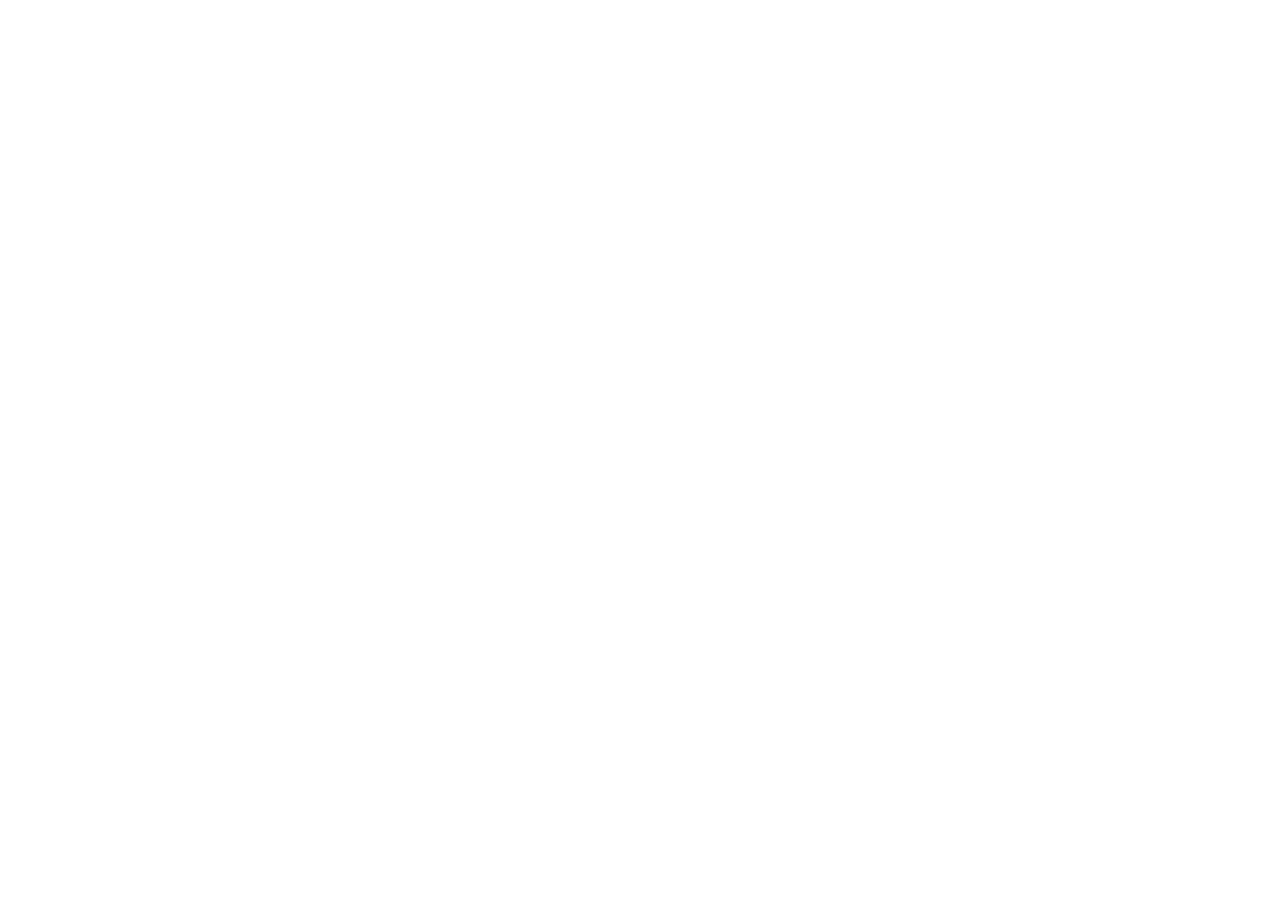
==== index8.html @ 73bbf65d "creando estructura" ====
<!DOCTYPE html>
<html lang="en">
<head>
    <meta charset="UTF-8">
    <meta name="viewport" content="width=device-width, initial-scale=1.0">
    <title>Document</title>
</head>
<body>
    
</body>
</html>
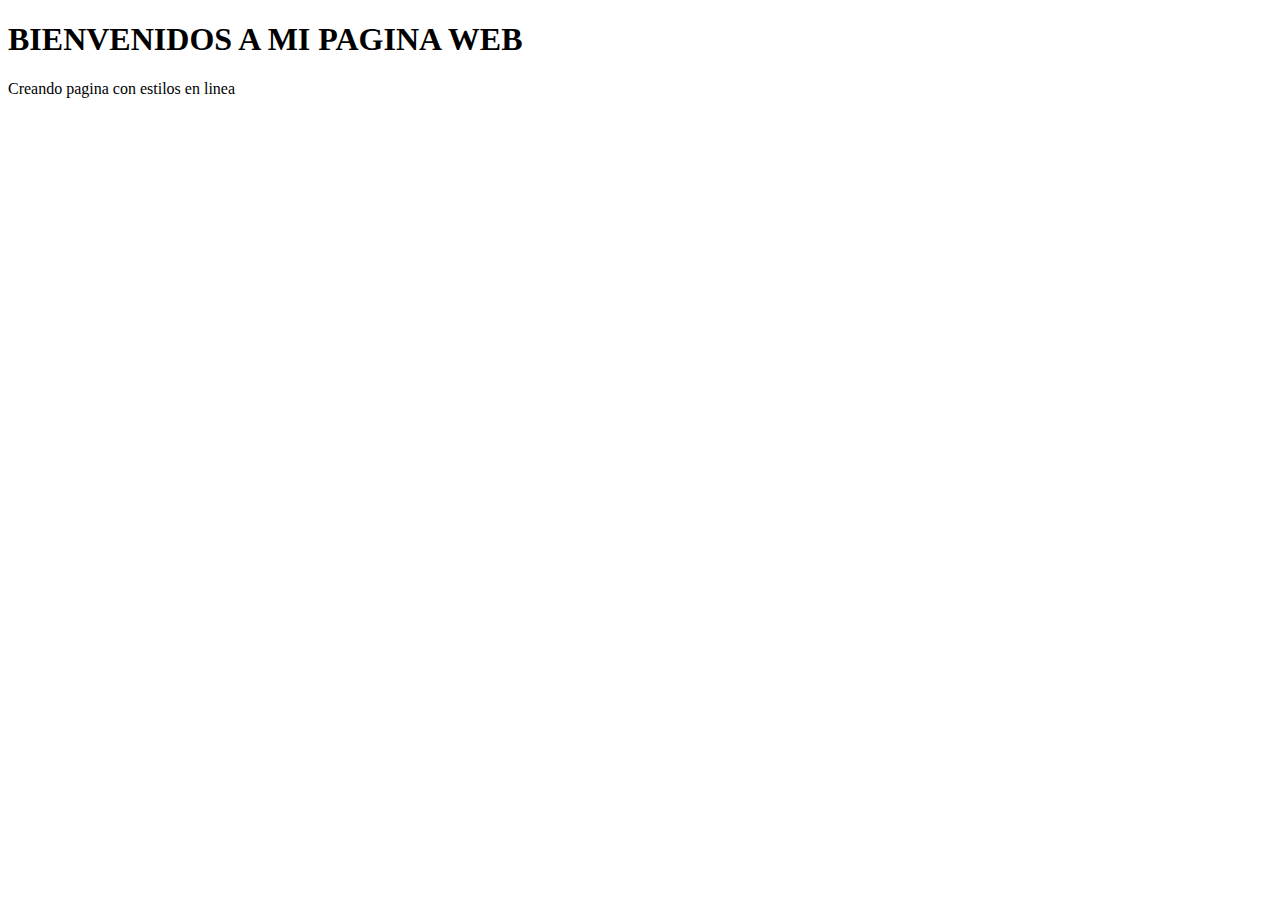
==== commit 88dd743e: "creando parrafos y estilos" ====
--- a/index8.html
+++ b/index8.html
@@ -6,6 +6,8 @@
     <title>Document</title>
 </head>
 <body>
+    <h1>BIENVENIDOS A MI PAGINA WEB</h1>
+    <P>Creando pagina con estilos en linea</P>
     
 </body>
 </html>
